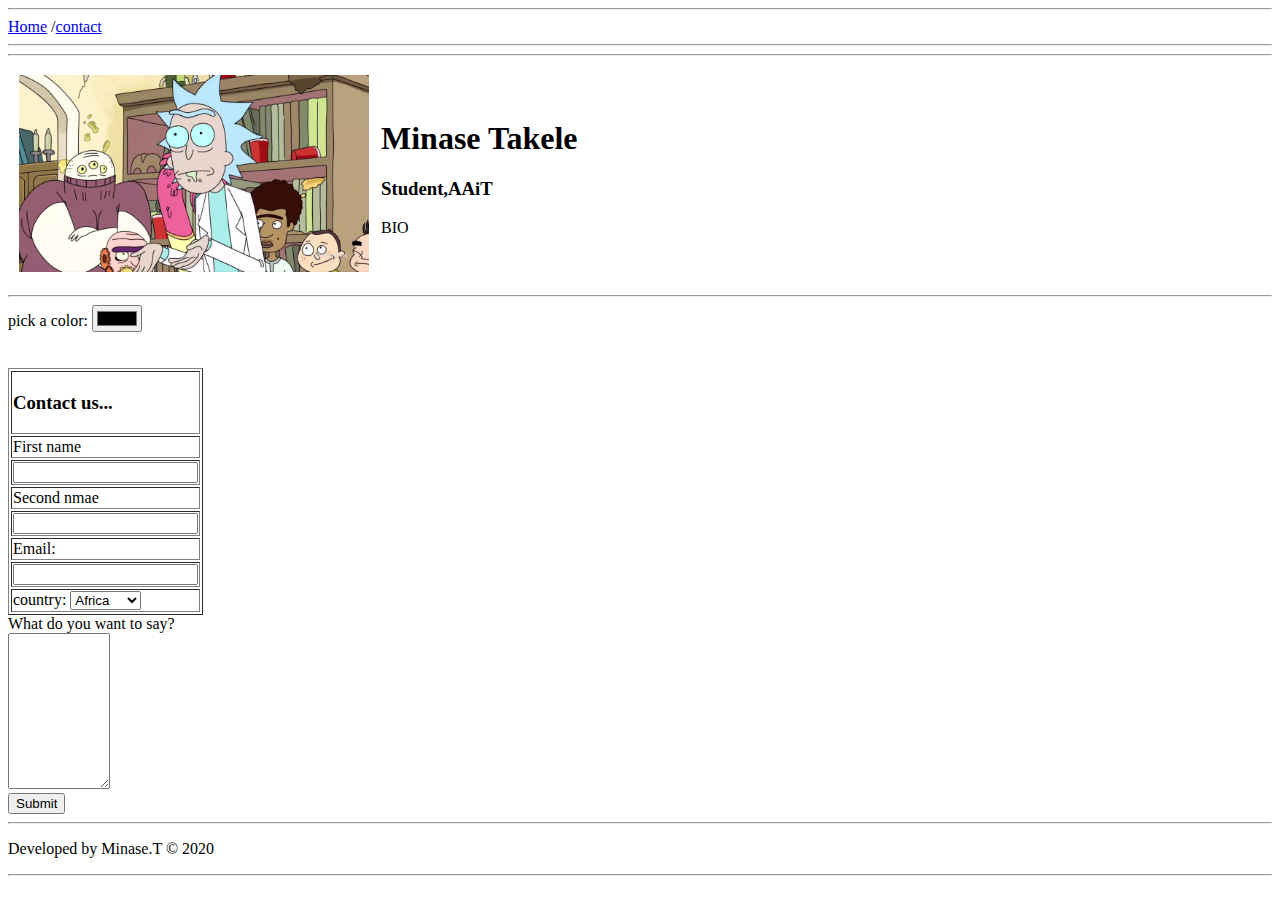
==== contact.html @ 95b95dee "added info on assignment" ====
<!DOCTYPE html>
<html lang="en">
<head>
  <link  rel="icon" type="image/x-icon" sizes="114*114" href="image/favicon.png">
    <title>minase takele</title>
</head>
<body>
<hr>
<a href="index.html">Home</a>
/<a href="contact.html">contact</a>

<hr>
<table cellspacing="10">
    <td> <img src="./asset/images/Screenshot (10).png" width="350" alt="Rick and Morty"> </td>
    
    <!--  -->
   <td><h1>Minase Takele</h1>
    <h3>Student,AAiT</h3>
    <p>BIO</p> </td> 
    <hr>
</table>
<hr>
<label for="Sname"> pick a color:</label>
<input type="color" name="color" id="color">


<table  border="1">
    <td><h3>Contact us...</h3></td>    
<form  method="POST" >
        <tr>  <td><label for=fName"">First name</label> &nbsp;</form></td>   </tr>
        <tr> <td><input type="text" id="fNAME"><br> </td></tr>
<tr><td><label for="Sname">Second nmae</label></td></tr>
<tr> <td><input type="text" id ="Sname"></td></tr>
<br>
<tr><td><label for="email">Email: </label></td></tr>
<tr><td><input type="text" name="email" id="email"></td></tr>
<br>
<tr><td>country:
<select name="country" id="">
<option value="">Africa</option>
<option value="">Europe</option>
<option value="">America</option> </select> 
</td> </tr>


<br>
</table>
What do you want to say? <br>
<textarea name="" id="" cols="10" rows="10"></textarea>
<br>
<input type="submit" value="Submit">

</form>

<hr>
<p>Developed by Minase.T &COPY; 2020</p>
<hr>

</body>

</html>
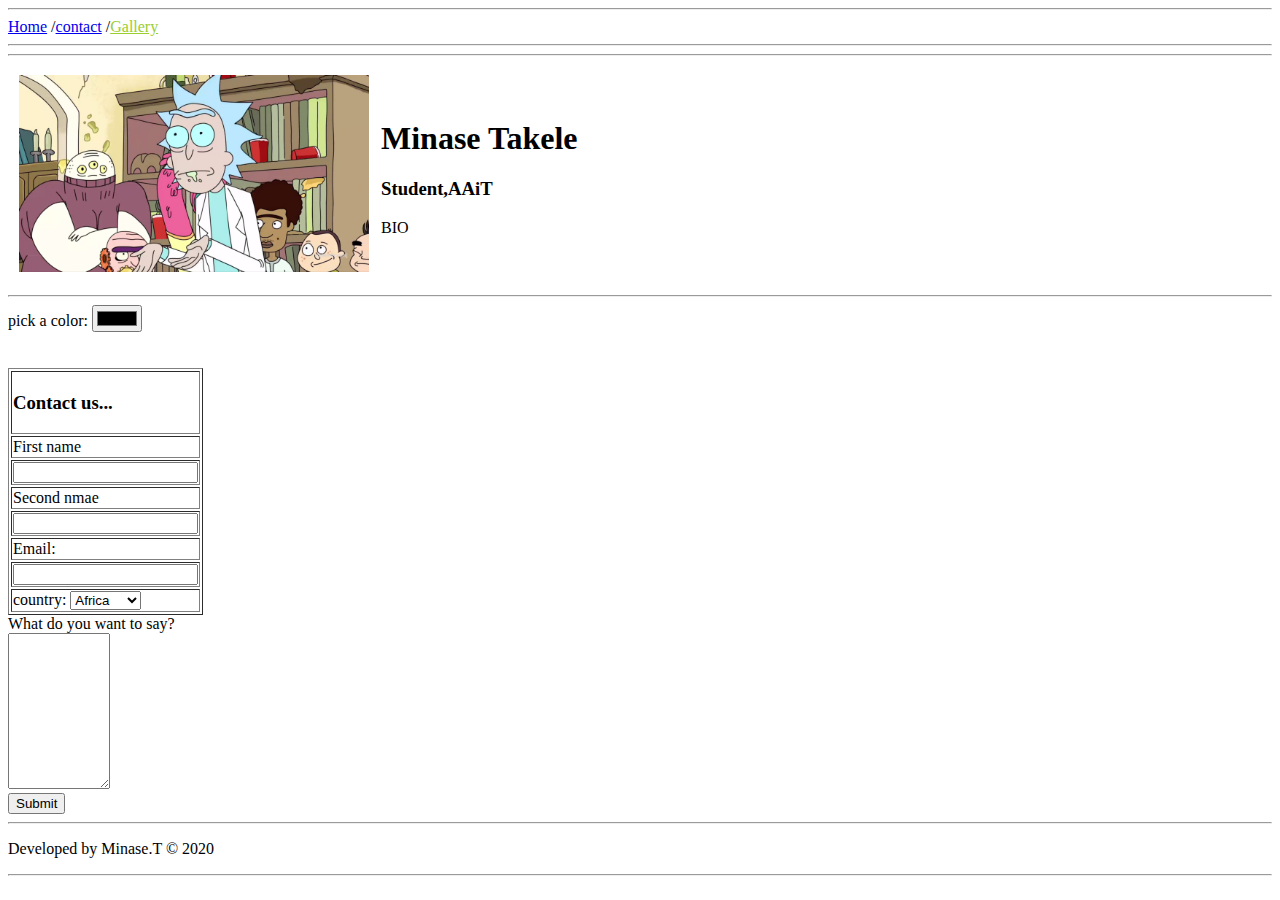
==== commit a29462e2: "added some answers to the exercise." ====
--- a/contact.html
+++ b/contact.html
@@ -3,12 +3,13 @@
 <html lang="en">
 <head>
   <link  rel="icon" type="image/x-icon" sizes="114*114" href="image/favicon.png">
-    <title>minase takele</title>
+    <title>Work-in-progress</title>
 </head>
 <body>
 <hr>
 <a href="index.html">Home</a>
 /<a href="contact.html">contact</a>
+/<a href="gallery.html" style="color:yellowgreen">Gallery</a>
 
 <hr>
 <table cellspacing="10">
@@ -21,14 +22,14 @@
     <hr>
 </table>
 <hr>
-<label for="Sname"> pick a color:</label>
-<input type="color" name="color" id="color">
+<label for="color"> pick a color:</label>
+<input type="color" name="color" id="color"  >
 
 
 <table  border="1">
     <td><h3>Contact us...</h3></td>    
 <form  method="POST" >
-        <tr>  <td><label for=fName"">First name</label> &nbsp;</form></td>   </tr>
+        <tr>  <td><label for="fName">First name</label> &nbsp;</form></td>   </tr>
         <tr> <td><input type="text" id="fNAME"><br> </td></tr>
 <tr><td><label for="Sname">Second nmae</label></td></tr>
 <tr> <td><input type="text" id ="Sname"></td></tr>
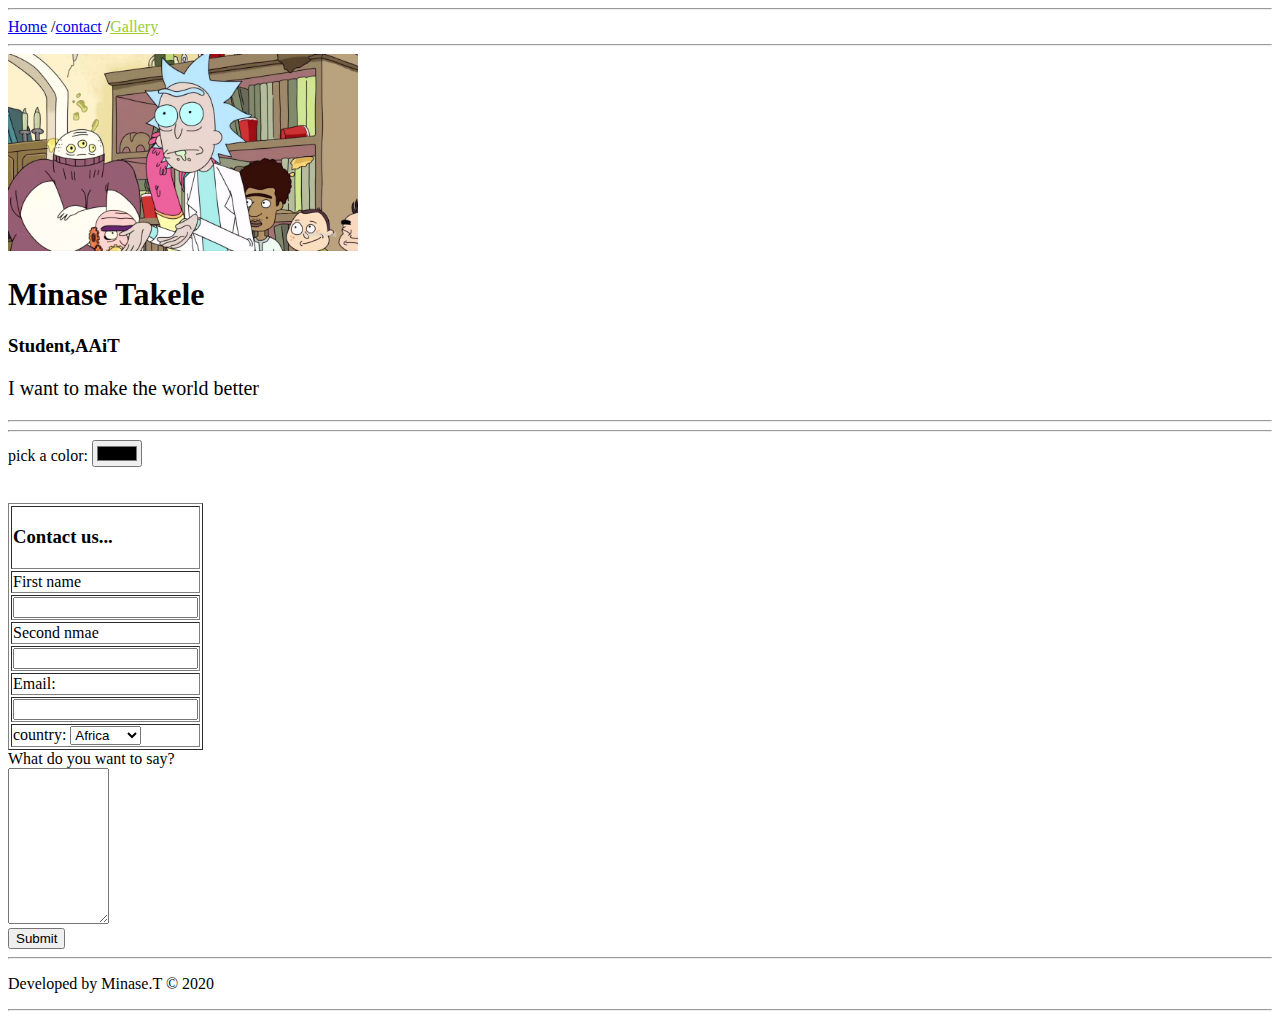
==== commit a46bb41a: "css added" ====
--- a/contact.html
+++ b/contact.html
@@ -4,6 +4,10 @@
 <head>
   <link  rel="icon" type="image/x-icon" sizes="114*114" href="image/favicon.png">
     <title>Work-in-progress</title>
+  
+
+    </style>
+    <link rel="stylesheet" href="./asset/css/style.css">
 </head>
 <body>
 <hr>
@@ -12,16 +16,16 @@
 /<a href="gallery.html" style="color:yellowgreen">Gallery</a>
 
 <hr>
-<table cellspacing="10">
-    <td> <img src="./asset/images/Screenshot (10).png" width="350" alt="Rick and Morty"> </td>
+     <img src="./asset/images/Screenshot (10).png" width="350" alt="Rick and Morty">
     
     <!--  -->
-   <td><h1>Minase Takele</h1>
+  <h1>Minase Takele</h1>
     <h3>Student,AAiT</h3>
-    <p>BIO</p> </td> 
+    <p style="font-size: 20px;">I want to make the world better</p> 
     <hr>
-</table>
+
 <hr>
+<div id="clear"></div>
 <label for="color"> pick a color:</label>
 <input type="color" name="color" id="color"  >
 
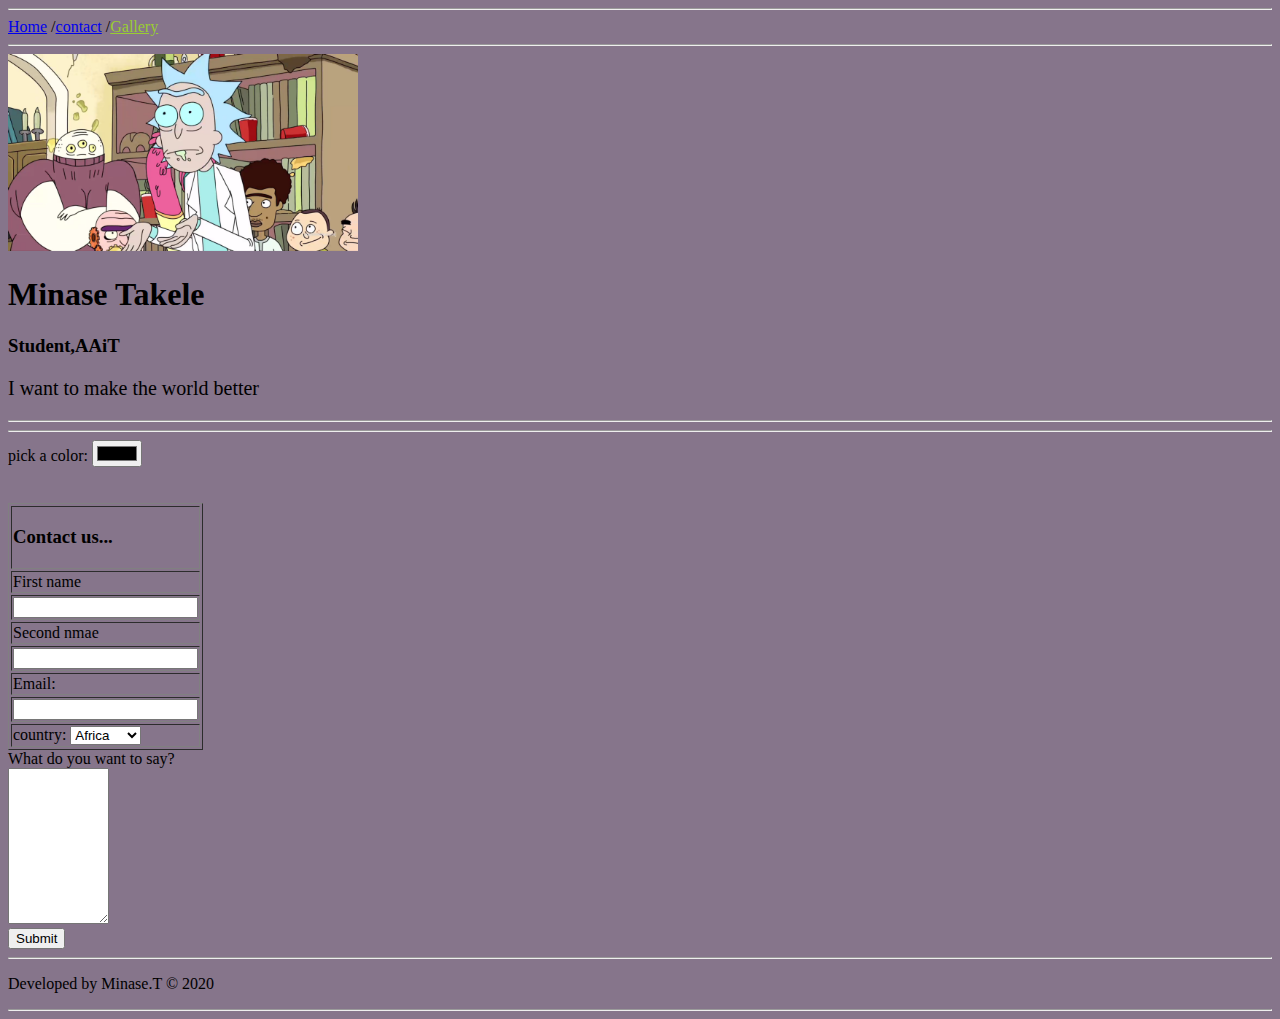
==== commit 0e5d6219: "Added blog" ====
--- a/contact.html
+++ b/contact.html
@@ -7,9 +7,9 @@
   
 
     </style>
-    <link rel="stylesheet" href="./asset/css/style.css">
+   <!--<link rel="stylesheet" href="./asset/css/style.css"> --> 
 </head>
-<body>
+<body style="background-color: rgb(134, 117, 139);"></body>
 <hr>
 <a href="index.html">Home</a>
 /<a href="contact.html">contact</a>
@@ -34,7 +34,8 @@
     <td><h3>Contact us...</h3></td>    
 <form  method="POST" >
         <tr>  <td><label for="fName">First name</label> &nbsp;</form></td>   </tr>
-        <tr> <td><input type="text" id="fNAME"><br> </td></tr>
+        <tr> <td><input type="text" id="fNAME" pattern="[a-z]" title="please do not put numbers">
+          <span class="validity"></span><br> </td></tr>
 <tr><td><label for="Sname">Second nmae</label></td></tr>
 <tr> <td><input type="text" id ="Sname"></td></tr>
 <br>
--- a/asset/css/style.css
+++ b/asset/css/style.css
@@ -0,0 +1,45 @@
+/*   */
+body{
+background-color: darkseagreen;
+/*border:dotted 10px lightpink;*/
+margin: 20px auto;
+}
+header{
+background-color:rgb(119,90,90,1) ;
+position: fixed;
+top: 0;
+right: 0;
+width: 100%;
+}
+section {
+    font-family:Impact, Haettenschweiler, 'Arial Narrow Bold', sans-serif ;
+    padding: 5px 10px;
+    border: solid;
+margin-top: 73px;
+
+}
+article{
+    font-size: 15px;
+    line-height: 15px;
+}
+nav > ul > li{
+    display:inline-block;
+    padding: 10px 3px;
+    font-size: 20px;
+}
+nav> ul > li > a{
+    text-decoration: none;
+}
+.title{
+    font-size: 23px;
+    font-weight: 500;
+}
+.date{
+    font-size: 15px;
+    text-transform: uppercase;
+}
+img{
+    float: left;
+    margin: 10px 10px;
+    
+}